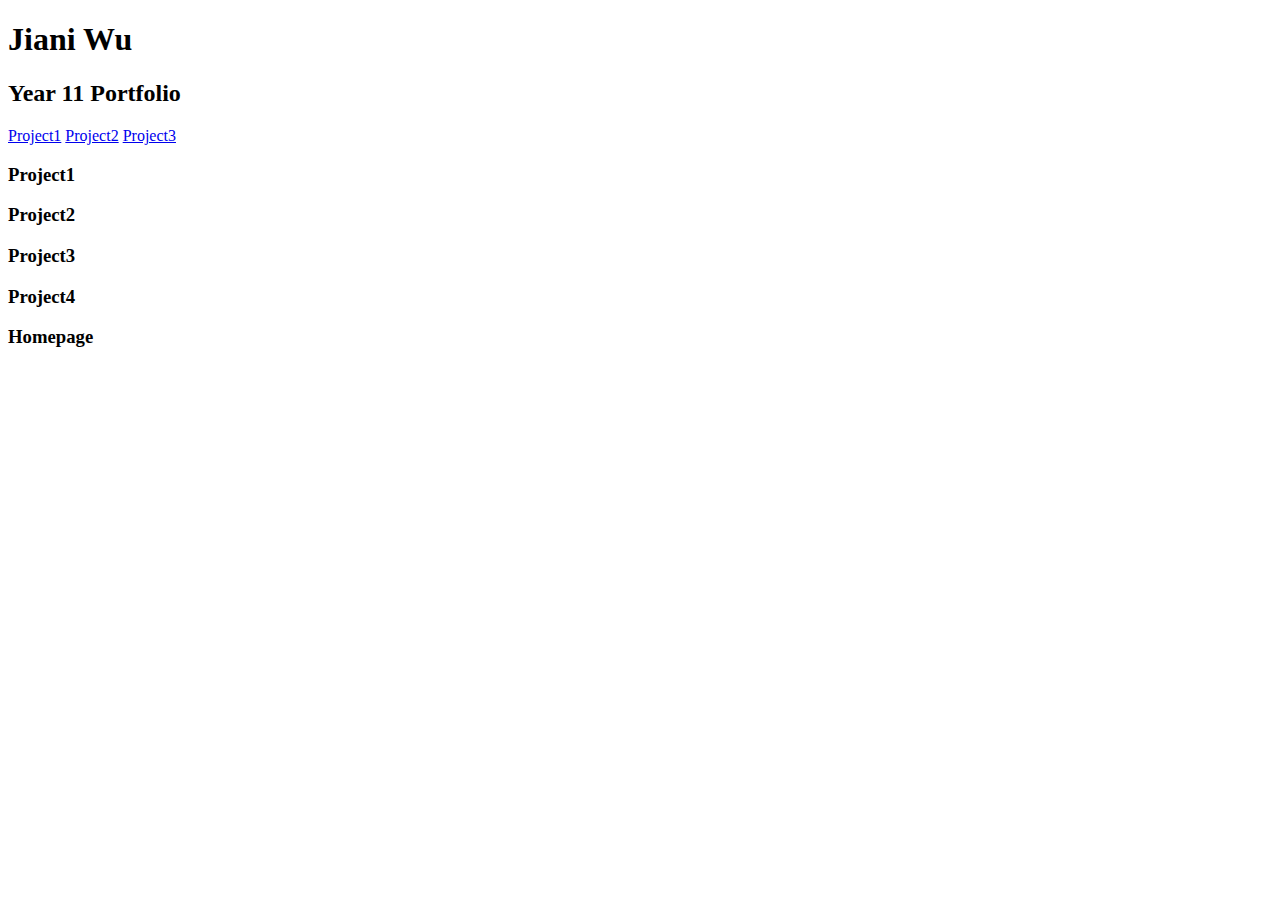
==== index.html @ bc850821 "Update index.html" ====
<!DOCTYPE html>
<html lang="en">
<head>
    <meta charset="UTF-8">
    <meta name="viewport" content="width=device-width, initial-scale=1.0">
    <title>Year 11 Portfolio</title>
    <link rel="stylesheet" href="style.css">
</head>
<body>

    <h1>Jiani Wu</h1>

    <h2>Year 11 Portfolio</h2>
    <a href="porject 1 ">Project1</a>
    
    <a href="porject 2 ">Project2</a>
    <a href="porject 3 ">Project3</a>

    <h3>Project1</h3>
    <h3>Project2</h3>
    <h3>Project3</h3>
    <h3>Project4</h3>
    <h3>Homepage</h3>
<a href="README.md" ></a>
   
    
    
</body>
</html>
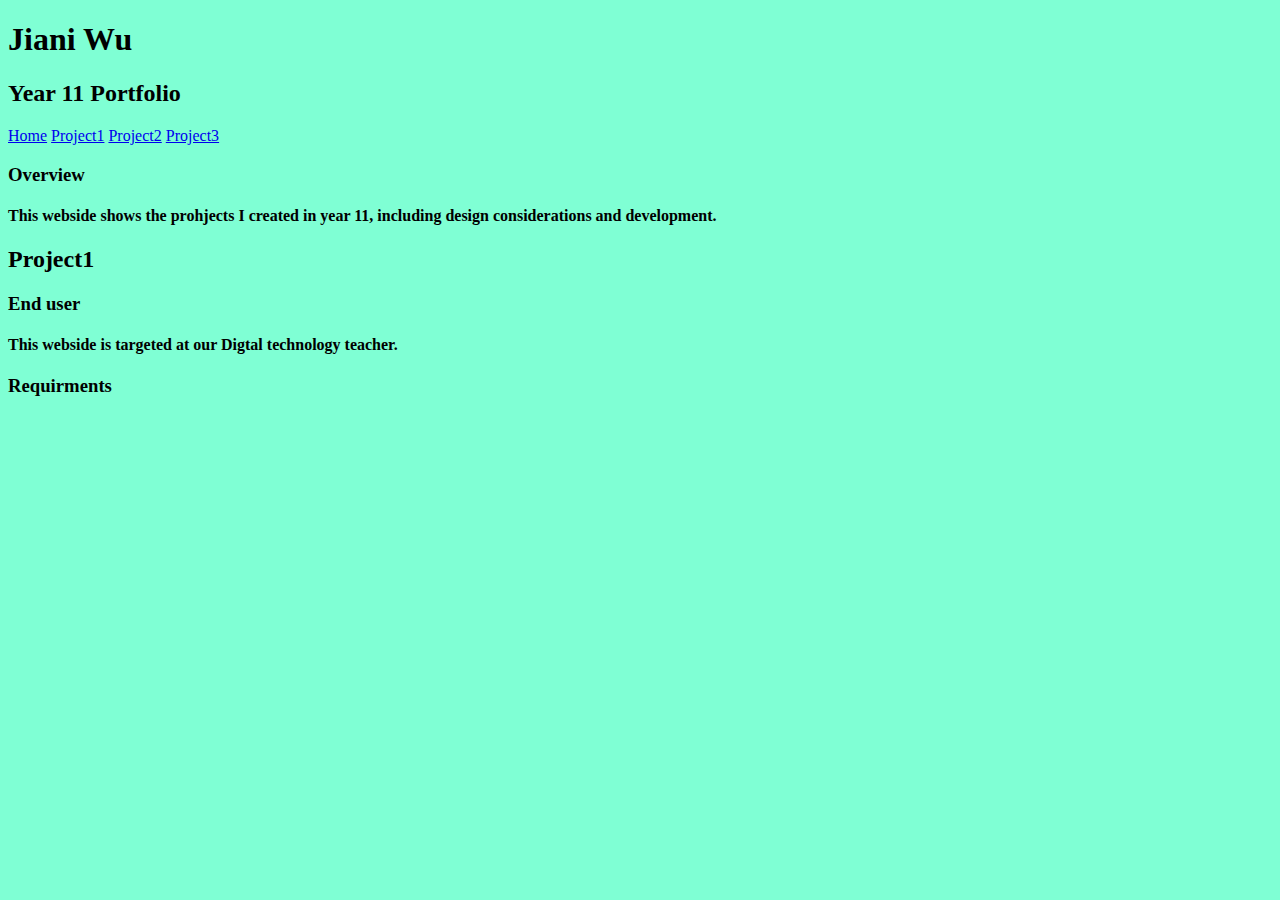
==== commit 8765ed56: "change links" ====
--- a/index.html
+++ b/index.html
@@ -11,17 +11,26 @@
     <h1>Jiani Wu</h1>
 
     <h2>Year 11 Portfolio</h2>
-    <a href="porject 1 ">Project1</a>
-    
+
+    <a href="Home">Home</a>
+    <a href="project1.html">Project1</a>
     <a href="porject 2 ">Project2</a>
     <a href="porject 3 ">Project3</a>
 
-    <h3>Project1</h3>
-    <h3>Project2</h3>
-    <h3>Project3</h3>
-    <h3>Project4</h3>
-    <h3>Homepage</h3>
+    <h3>Overview</h3>
+    <h4> This webside shows the prohjects I created in year 11, including design considerations and development.
+        </h4>
 <a href="README.md" ></a>
+    <h2> Project1</h2>
+<h3>End user </h3>
+<h4> This webside is targeted at our Digtal technology teacher.</h4>
+<h3> Requirments</h3>
+
+
+
+
+
+
    
     
     
--- a/style.css
+++ b/style.css
@@ -0,0 +1,7 @@
+body {
+    background-color: aquamarine;
+}
+
+.project1 {
+    background-color: blanchedalmond;
+}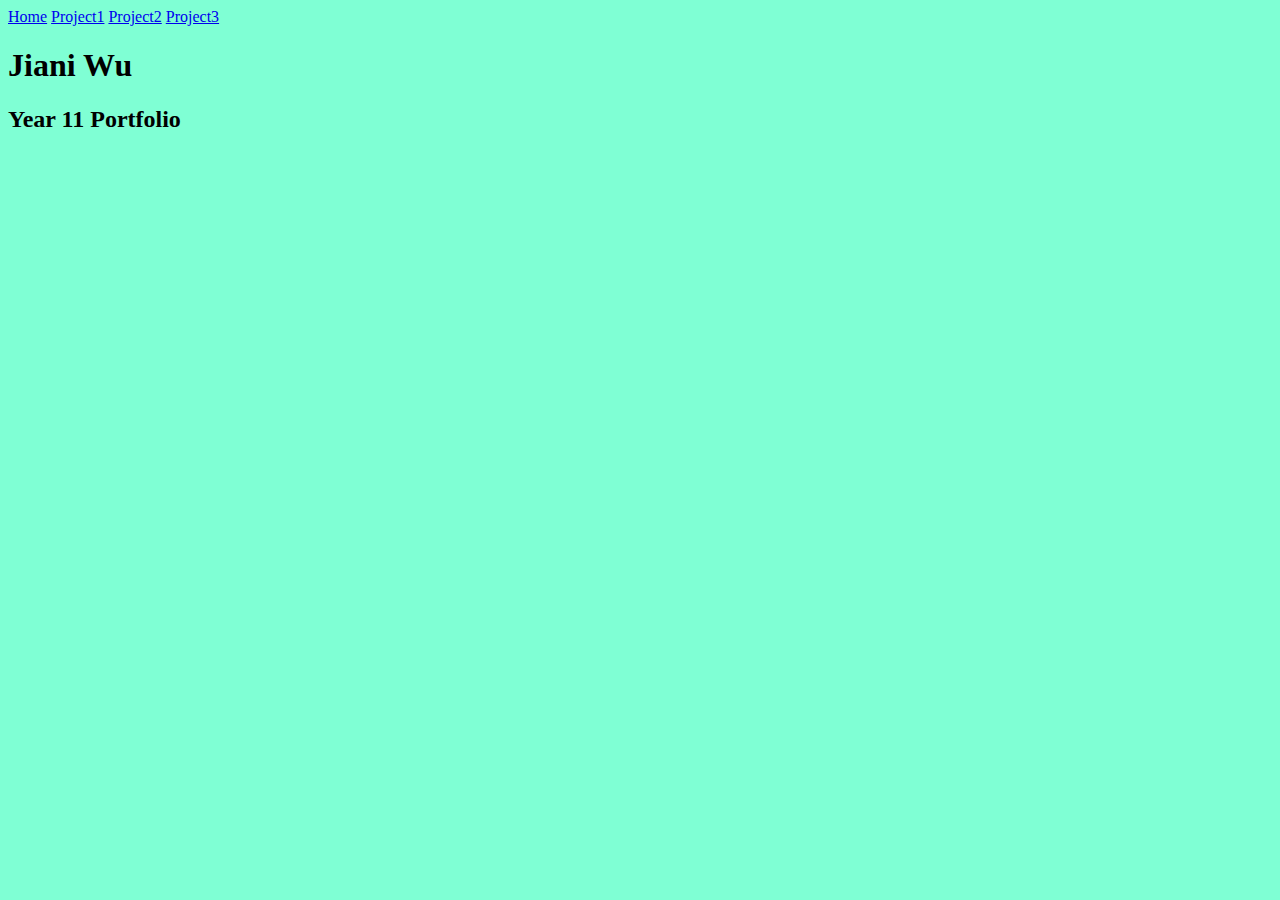
==== commit 959a26f2: "changed" ====
--- a/index.html
+++ b/index.html
@@ -8,31 +8,18 @@
 </head>
 <body>
 
+    <a href="index.html">Home</a>
+    <a href="project1.html">Project1</a>
+    <a href="porject 2 ">Project2</a>
+    <a href="porject 3 ">Project3</a>
     <h1>Jiani Wu</h1>
 
     <h2>Year 11 Portfolio</h2>
 
-    <a href="Home">Home</a>
-    <a href="project1.html">Project1</a>
-    <a href="porject 2 ">Project2</a>
-    <a href="porject 3 ">Project3</a>
 
-    <h3>Overview</h3>
-    <h4> This webside shows the prohjects I created in year 11, including design considerations and development.
-        </h4>
 <a href="README.md" ></a>
-    <h2> Project1</h2>
-<h3>End user </h3>
-<h4> This webside is targeted at our Digtal technology teacher.</h4>
-<h3> Requirments</h3>
+    
 
 
-
-
-
-
-   
-    
-    
 </body>
 </html>--- a/style.css
+++ b/style.css
@@ -4,4 +4,8 @@
 
 .project1 {
     background-color: blanchedalmond;
+}
+
+.homepage {
+    background-color: chartreuse;
 }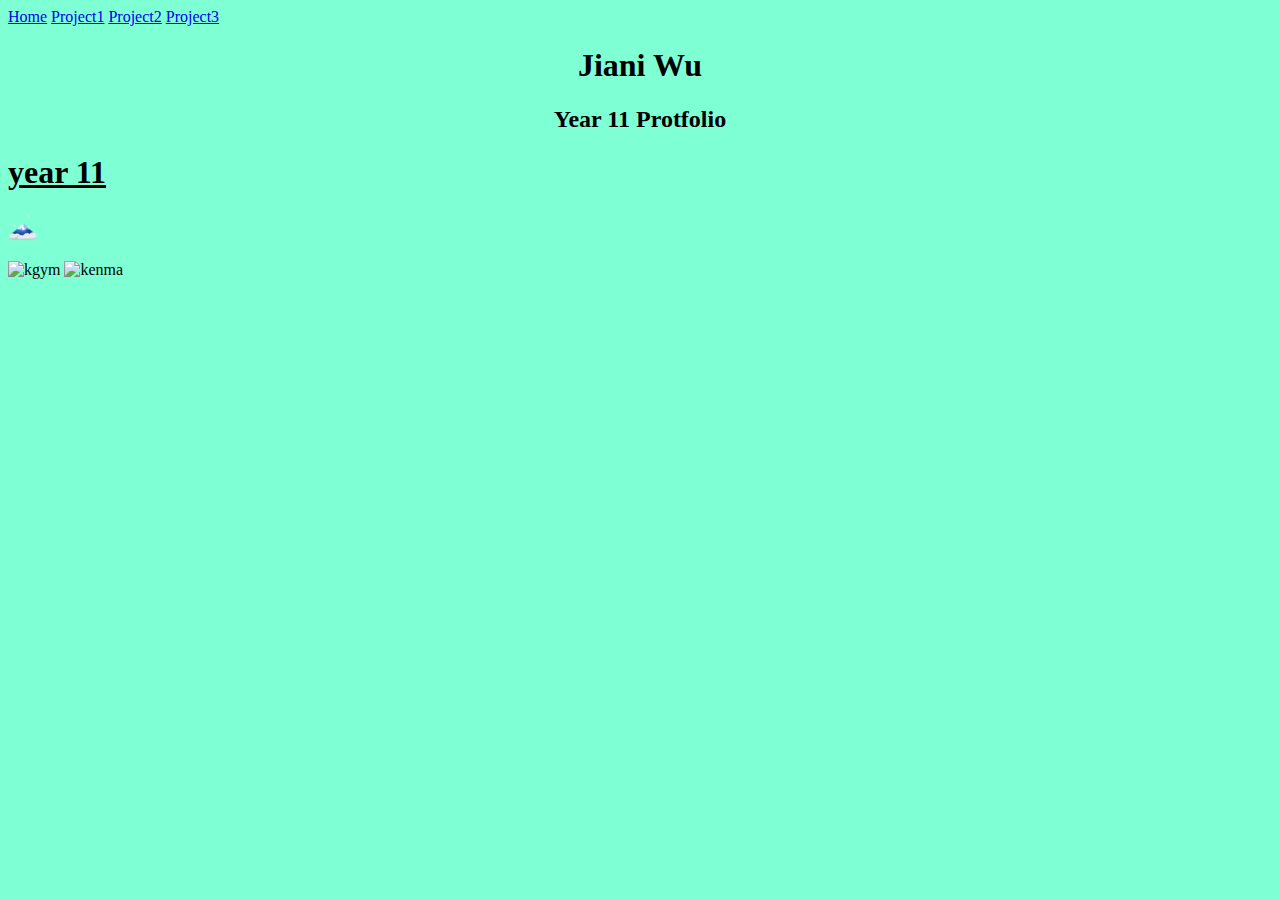
==== commit 3d20dbda: "add images" ====
--- a/index.html
+++ b/index.html
@@ -12,14 +12,16 @@
     <a href="project1.html">Project1</a>
     <a href="porject 2 ">Project2</a>
     <a href="porject 3 ">Project3</a>
-    <h1>Jiani Wu</h1>
-
-    <h2>Year 11 Portfolio</h2>
-
+    <h1 style="text-align:center;">Jiani Wu</h1>
+    <h2 style="text-align: center;">Year 11 Protfolio</h2>
+    <h1 style="text-decoration: underline;">year 11</h1>
+    <h2>&#128507;</h2>
+    <img src="C:\Users\吴佳\Pictures\Screenshots\屏幕截图 2023-08-11 123147.png" alt="kgym" width="500" height="333">
+    <img src="C:\Users\吴佳\Pictures\Screenshots\屏幕截图 2023-10-22 195623.png" alt="kenma" width="500" height="333">
 
 <a href="README.md" ></a>
     
 
 
 </body>
-</html>+</html>
--- a/style.css
+++ b/style.css
@@ -6,6 +6,3 @@
     background-color: blanchedalmond;
 }
 
-.homepage {
-    background-color: chartreuse;
-}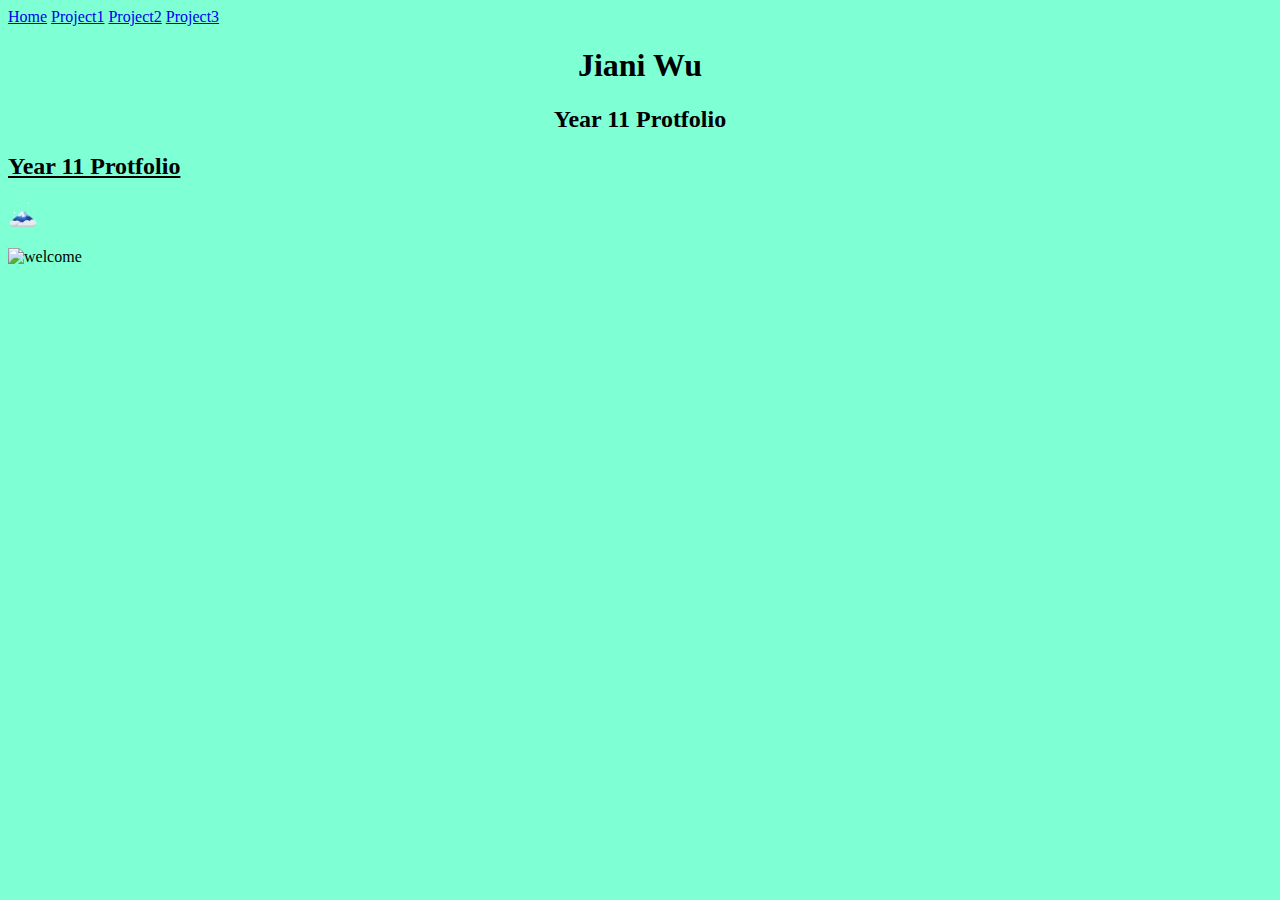
==== commit be556887: "add lines" ====
--- a/index.html
+++ b/index.html
@@ -14,10 +14,10 @@
     <a href="porject 3 ">Project3</a>
     <h1 style="text-align:center;">Jiani Wu</h1>
     <h2 style="text-align: center;">Year 11 Protfolio</h2>
-    <h1 style="text-decoration: underline;">year 11</h1>
+    <h2 style="text-decoration: underline;">Year 11 Protfolio</h2>
     <h2>&#128507;</h2>
-    <img src="C:\Users\吴佳\Pictures\Screenshots\屏幕截图 2023-08-11 123147.png" alt="kgym" width="500" height="333">
-    <img src="C:\Users\吴佳\Pictures\Screenshots\屏幕截图 2023-10-22 195623.png" alt="kenma" width="500" height="333">
+    <img src="https://marketplace.canva.com/EADaoWK8Lnc/1/0/800w/canva-cream-floral-pattern-welcome-card-chR05OeOLm8.jpg" alt="welcome" width="500" height="333">
+
 
 <a href="README.md" ></a>
     
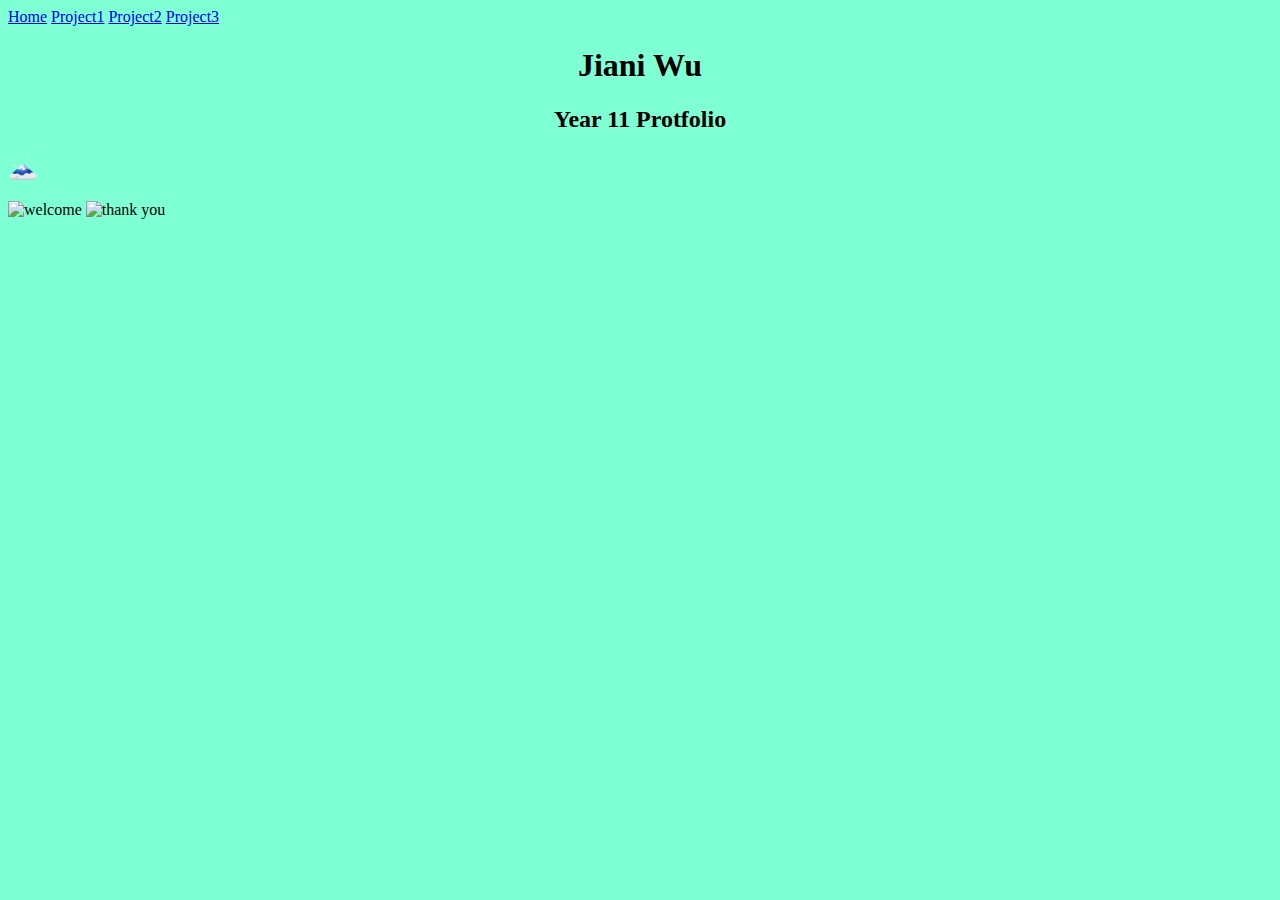
==== commit ba99ff20: "change" ====
--- a/index.html
+++ b/index.html
@@ -14,10 +14,11 @@
     <a href="porject 3 ">Project3</a>
     <h1 style="text-align:center;">Jiani Wu</h1>
     <h2 style="text-align: center;">Year 11 Protfolio</h2>
-    <h2 style="text-decoration: underline;">Year 11 Protfolio</h2>
+    
     <h2>&#128507;</h2>
-    <img src="https://marketplace.canva.com/EADaoWK8Lnc/1/0/800w/canva-cream-floral-pattern-welcome-card-chR05OeOLm8.jpg" alt="welcome" width="500" height="333">
-
+    <img src="https://marketplace.canva.com/EADaoWK8Lnc/1/0/800w/canva-cream-floral-pattern-welcome-card-chR05OeOLm8.jpg" alt="welcome" width="700" height="450">
+    <img src="https://static.vecteezy.com/system/resources/previews/000/182/465/original/hand-lettering-thank-you-flowery-vector.jpg" alt="thank you"width="650" height="450">
+    
 
 <a href="README.md" ></a>
     
